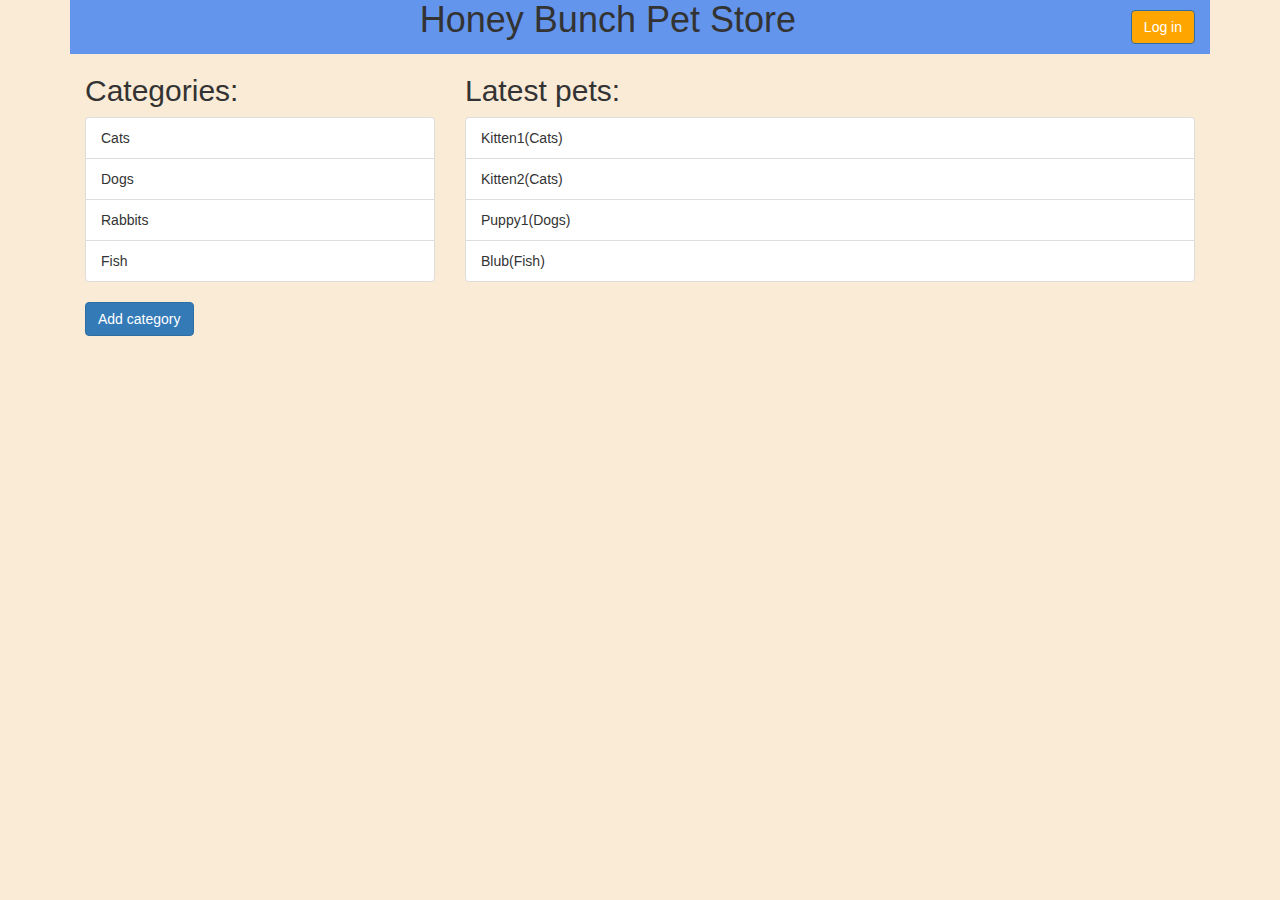
==== vagrant/mockups/index.html @ 99636dd8 "created index.html mockup" ====
<!DOCTYPE html>
<html>
<head>
    <meta charset="utf-8">
    <meta name="viewport" content="width=device-width, initial-scale=1">
    <title>Honey Bunch Pet store</title>
    <link href="https://maxcdn.bootstrapcdn.com/bootstrap/3.3.7/css/bootstrap.min.css" rel="stylesheet">
    <link href="css/style.css" rel="stylesheet">
</head>
<body>
    <div class="container">
        <header class="col-md-12 text-center">
            <h1 class="title-header">Honey Bunch Pet Store</h1>
            <a class="btn btn-primary btn-orange btn-login" href="#" role="button">Log in</a>
        </header>
        <aside class="col-md-4 col-xs-12">
            <h2>Categories:</h2>
            <ul class="list-group">
                <li class="list-group-item">Cats</li>
                <li class="list-group-item">Dogs</li>
                <li class="list-group-item">Rabbits</li>
                <li class="list-group-item">Fish</li>
            </ul>
            <a class="btn btn-primary" href="#" role="button">Add category</a>
        </aside>
        <section class="col-md-8 col-xs-12">
            <h2>Latest pets:</h2>
            <ul class="list-group">
                <li class="list-group-item">Kitten1(Cats)</li>
                <li class="list-group-item">Kitten2(Cats)</li>
                <li class="list-group-item">Puppy1(Dogs)</li>
                <li class="list-group-item">Blub(Fish)</li>
            </ul>
        </section>
    </div>
</body>
</html>
---- vagrant/mockups/css/style.css ----
body {
    background-color: antiquewhite;
}

header {
    background-color: cornflowerblue;
}

.btn-orange {
    background-color: orange;
}

.btn-login {
    float: right;
    margin-top: 10px;
    margin-bottom: 10px;
}

.title-header {
    display: inline;
    margin: 20px 0px;
}
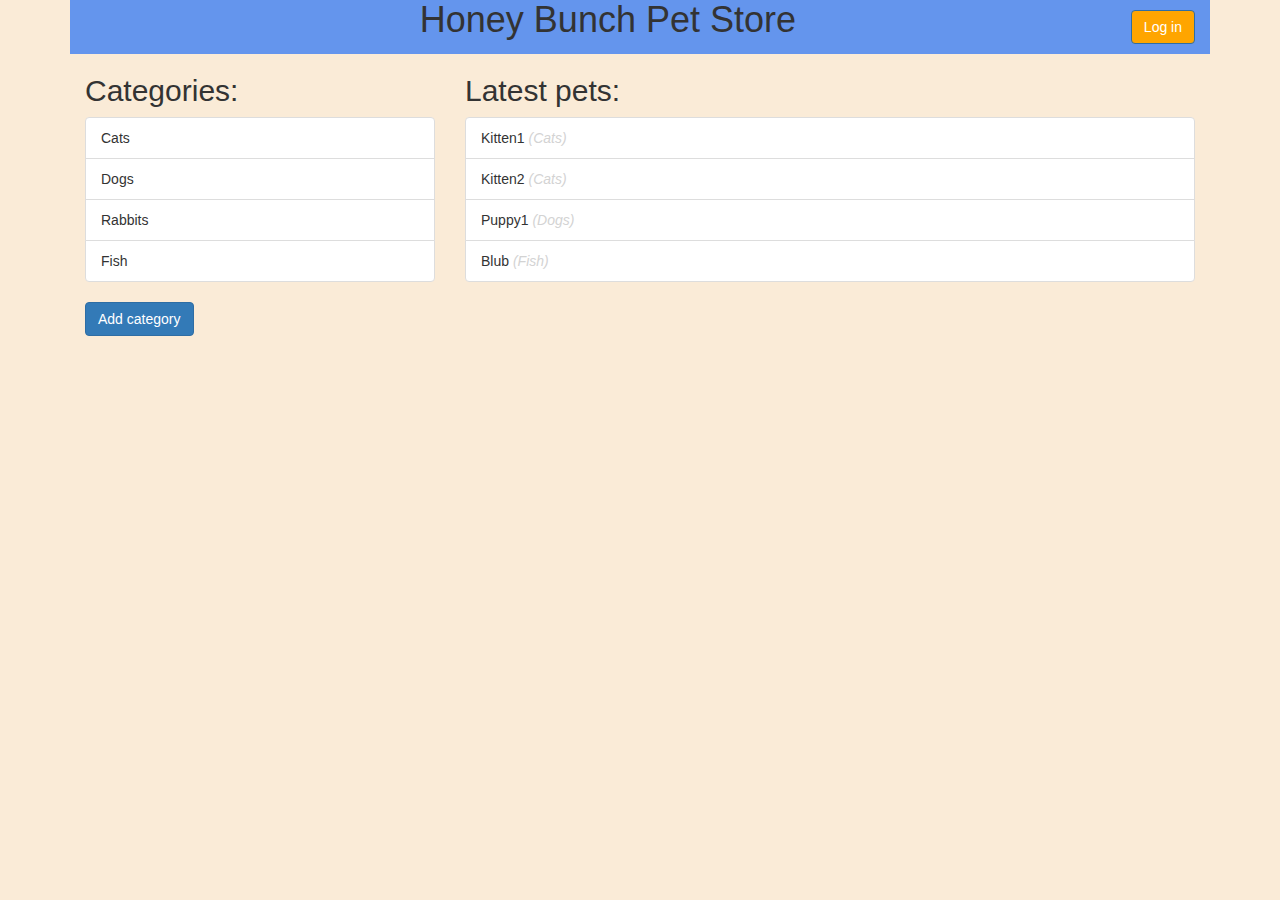
==== commit eba8a332: "index.html mockup made category italic and light grey" ====
--- a/vagrant/mockups/index.html
+++ b/vagrant/mockups/index.html
@@ -26,10 +26,10 @@
         <section class="col-md-8 col-xs-12">
             <h2>Latest pets:</h2>
             <ul class="list-group">
-                <li class="list-group-item">Kitten1(Cats)</li>
-                <li class="list-group-item">Kitten2(Cats)</li>
-                <li class="list-group-item">Puppy1(Dogs)</li>
-                <li class="list-group-item">Blub(Fish)</li>
+                <li class="list-group-item">Kitten1 <span class="category-marking">(Cats)</span></li>
+                <li class="list-group-item">Kitten2 <span class="category-marking">(Cats)</span></li>
+                <li class="list-group-item">Puppy1 <span class="category-marking">(Dogs)</span></li>
+                <li class="list-group-item">Blub <span class="category-marking">(Fish)</span></li>
             </ul>
         </section>
     </div>
--- a/vagrant/mockups/css/style.css
+++ b/vagrant/mockups/css/style.css
@@ -19,4 +19,9 @@
 .title-header {
     display: inline;
     margin: 20px 0px;
+}
+
+.category-marking {
+    color: lightgrey;
+    font-style: italic;
 }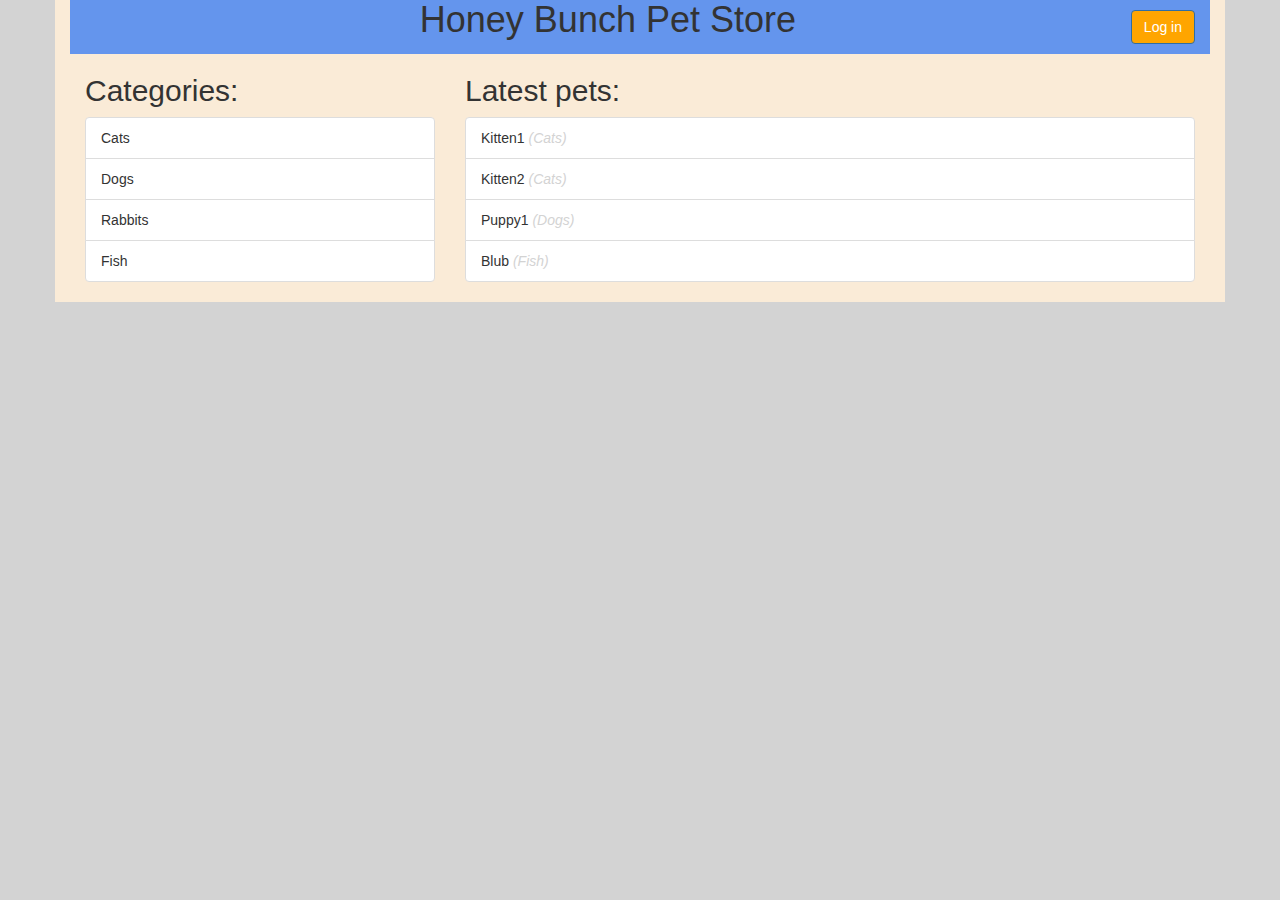
==== commit 429ba244: "added category mockup" ====
--- a/vagrant/mockups/index.html
+++ b/vagrant/mockups/index.html
@@ -21,7 +21,6 @@
                 <li class="list-group-item">Rabbits</li>
                 <li class="list-group-item">Fish</li>
             </ul>
-            <a class="btn btn-primary" href="#" role="button">Add category</a>
         </aside>
         <section class="col-md-8 col-xs-12">
             <h2>Latest pets:</h2>
--- a/vagrant/mockups/css/style.css
+++ b/vagrant/mockups/css/style.css
@@ -1,4 +1,8 @@
 body {
+    background-color: lightgrey;
+}
+
+.container {
     background-color: antiquewhite;
 }
 
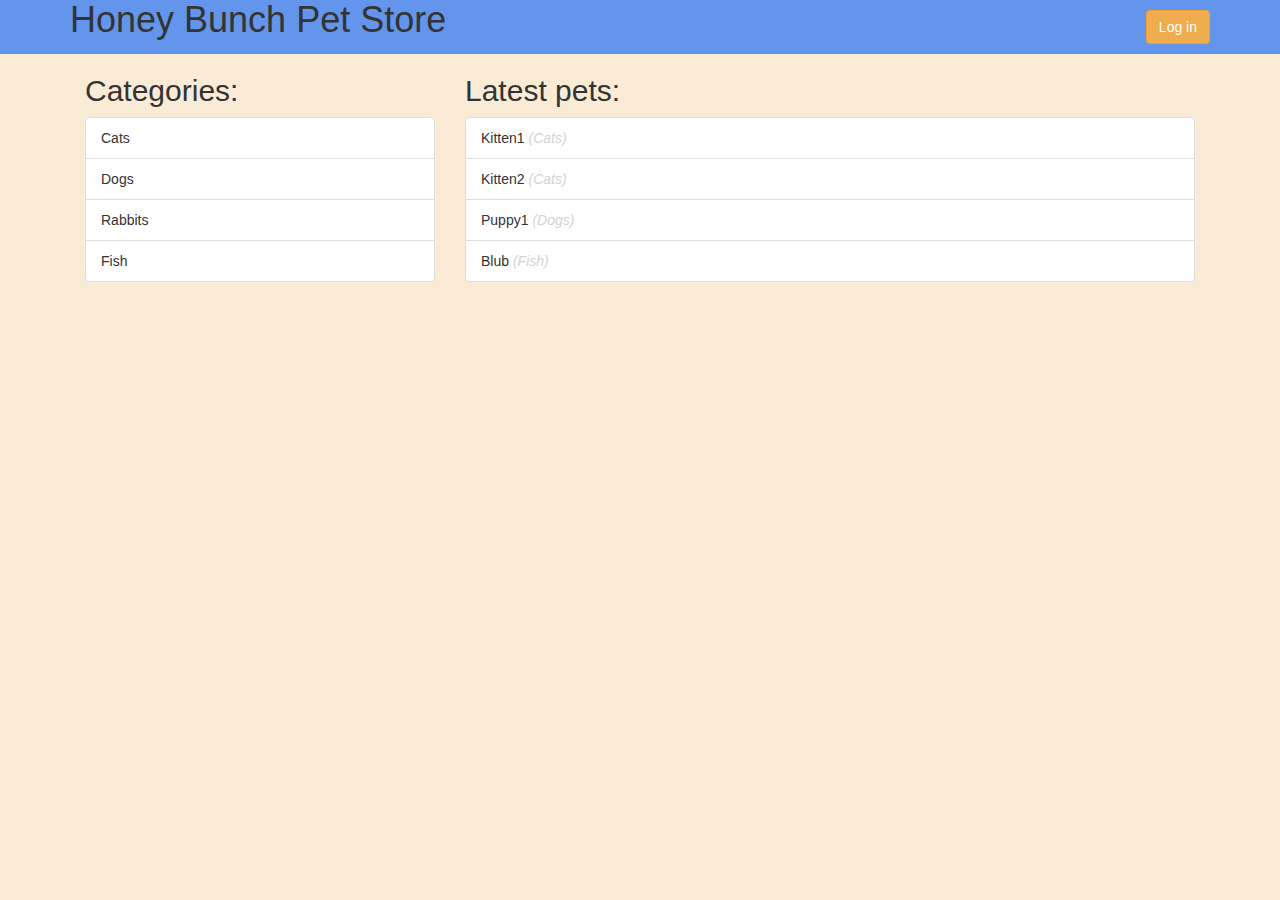
==== commit e43c1f71: "added item.html mockup" ====
--- a/vagrant/mockups/index.html
+++ b/vagrant/mockups/index.html
@@ -8,11 +8,13 @@
     <link href="css/style.css" rel="stylesheet">
 </head>
 <body>
+    <header>
+        <div class="container">
+            <h1 class="title-header">Honey Bunch Pet Store</h1>
+            <a class="btn btn-warning btn-login" href="#" role="button">Log in</a>
+        </div>
+    </header>
     <div class="container">
-        <header class="col-md-12 text-center">
-            <h1 class="title-header">Honey Bunch Pet Store</h1>
-            <a class="btn btn-primary btn-orange btn-login" href="#" role="button">Log in</a>
-        </header>
         <aside class="col-md-4 col-xs-12">
             <h2>Categories:</h2>
             <ul class="list-group">
--- a/vagrant/mockups/css/style.css
+++ b/vagrant/mockups/css/style.css
@@ -1,8 +1,4 @@
 body {
-    background-color: lightgrey;
-}
-
-.container {
     background-color: antiquewhite;
 }
 
@@ -28,4 +24,8 @@
 .category-marking {
     color: lightgrey;
     font-style: italic;
+}
+
+.margin-above {
+    margin-top: 20px;
 }